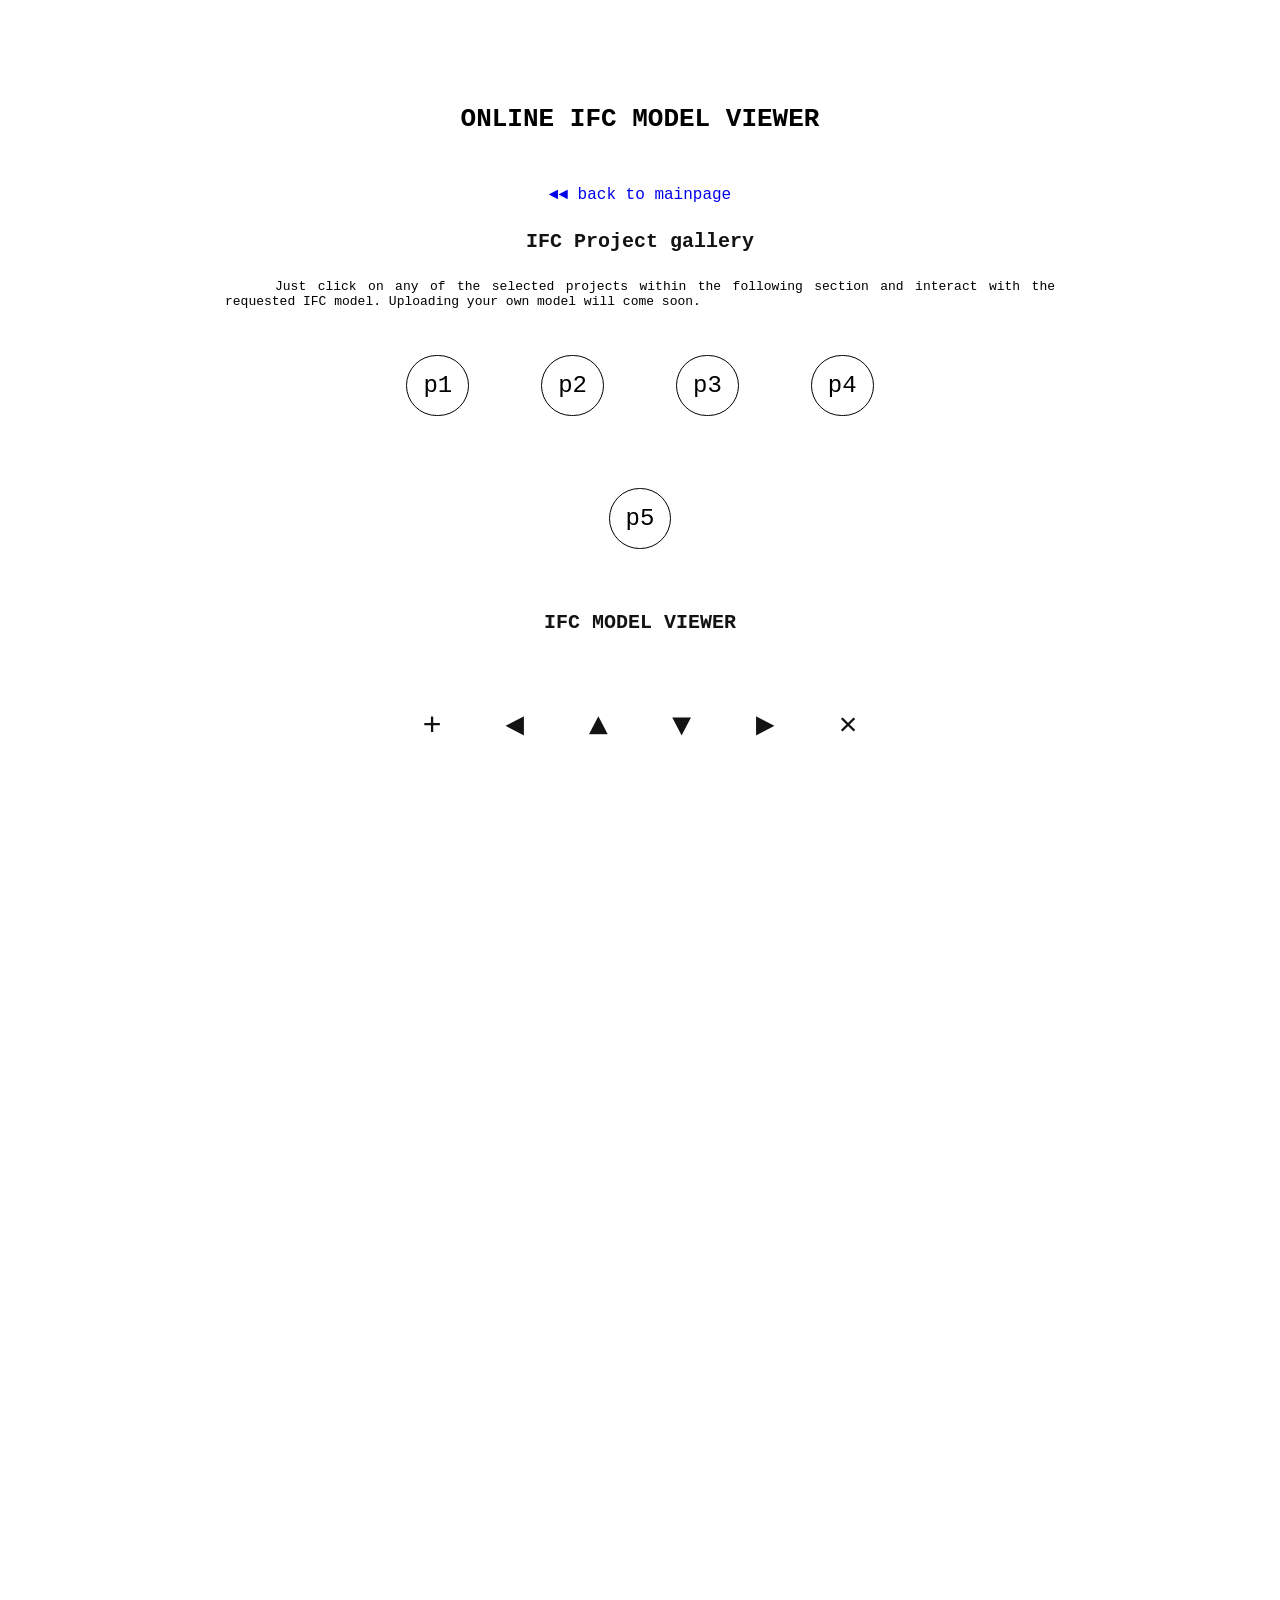
==== model-viewer.html @ ba5c2606 "Add main files" ====
<!DOCTYPE html>
<html lang="en">
  <head>
    <meta charset="UTF-8" />
    <meta http-equiv="X-UA-Compatible" content="IE=edge" />
    <meta name="viewport" content="width=device-width, initial-scale=1.0" />
    <title>IFC.js</title>
    <link rel="icon" type="image/x-icon" href="./static/favicon.ico" />
    <link rel="stylesheet" href="styles.css" />
    <link rel="preconnect" href="https://fonts.googleapis.com" />
    <link rel="preconnect" href="https://fonts.gstatic.com" crossorigin />
    <link
      href="https://fonts.googleapis.com/css2?family=Roboto:wght@100;300;400;700&display=swap"
      rel="stylesheet"
    />
  </head>
  <body>
    <header>
      <h1>ONLINE IFC MODEL VIEWER</h1>
    </header>
    <div class="backButton">
      <a href="./model-list.html" style="text-decoration:none" color= "none"> ◄◄ back to mainpage</a>
    </div>

    <div class="textContent">
      <h3 class="sub-header">IFC Project gallery</h3>
      <p>Just click on any of the selected projects within the following section and interact with the requested IFC model. Uploading your own model will come soon. </p>
    </div>

    <section id="projects-container" class="project-list">
      <div class="button">
        <a href="./model-viewer.html">
          <button>p1</button>
        </a>
      </div>
    </section>

    <h3 class="sub-header">IFC MODEL VIEWER</h3>
    <section class="toolbar">
        <a class="click" href="./model-viewer.html" style="text-decoration:none" color= "none">+</a>
        <a class="click" href="./model-viewer.html" style="text-decoration:none" color= "none">◄</a>
        <a class="click" href="./model-viewer.html" style="text-decoration:none" color= "none">▲</a>
        <a class="click" href="./model-viewer.html" style="text-decoration:none" color= "none">▼</a>
        <a class="click" href="./model-viewer.html" style="text-decoration:none" color= "none">►</a>
        <a class="click" href="./model-viewer.html" style="text-decoration:none" color= "none">×</a>
    </section>

  </div>
    <iframe
      id="model-iframe"
      src="https://ifcjs.github.io/ifcjs-crash-course/sample-apps/01/"
      frameborder="0">
    </iframe>
  </div>

    <script type="module" src="./model-viewer.js"></script>
    <script type="module" src="./model-list.js"></script>
  </body>
</html>
---- styles.css ----
* {
  margin: 10px;
  padding: 1rem;
  box-sizing: border-box;
  --myblack: rgb(19, 19, 19);
  --normal-shadow: 0px 0px 10px rgb(128, 128, 128);
}

li {
  font-family: monospace;
  display: flex;
  justify-content: space-around;
  padding: 0px;
  margin: 0px;
}

ul {
  font-family: monospace;
  margin-top: 0px;
  margin-bottom: 0px;
  padding-top: 0px;
  padding-bottom: 0px;
}

h1 {
  font-family: monospace;
  text-align: center;
}

h3 {
  font-family: monospace;
  font-size: 20px;
  text-align: center;
  color: var(--myblack);
}

p {
  text-align: justify;
  font-family: monospace;
  text-indent: 50px;
  padding-top: 0px;
  padding-bottom: 0px;
}

footer {
  font-family: monospace;
  font-size: 10px;
  text-align: center;
  color: var(--myblack);
  padding: 1px;
  margin: 0px;
}

a {
  padding: 0px;
  margin: 0px;
}

button {
  font-family: monospace;
  font-size: 24px;
  text-align: center;
  border: 1px solid;
  background-color: #fff;
  border-radius: 100px;
  cursor: pointer;
}

button:hover {
  color: white;
  border-color: var(--myblack);
  background-color: var(--myblack);
  transition-delay: 10ms;
  transition-timing-function: ease-in-out;
  box-shadow: var(--normal-shadow);
}

iframe {
	position: absolute;
  left:0;
  width:100%;
  height:100%;
  padding: 0px;
  margin: 0px;
}

.index {
  padding: 0px;
  margin:auto;
  width:75%;
}

.textContent {
  padding: 0px;
  margin:auto;
  width:75%;
}

.backButton {
  display: flex;
  justify-content: space-around;
  font-family: monospace;
  font-size: 16px;
  cursor: pointer;
  padding: 0px;
  margin:auto;
  width:75%;
  color: var(--myblack);
}

.backButton:hover {
  justify-content: space-around;
  font-family: monospace;
  font-size: 16px;
  font-weight: bold;
  color: var(--myblack);
  transition-delay: 10ms;
  transition-timing-function: ease-in-out;
}

.toolbar {
  display: flex;
  justify-content: center;
  flex-flow: row wrap;
  margin-right: 30vh;
  margin-left: 30vh;
}

.click {
  font-family: monospace;
  font-size: 32px;
  color: var(--myblack);
  text-align: center;
  cursor: pointer;
  padding: 16px;
  margin: 16px;
}

.click:hover {
  font-family: monospace;
  font-size: 32px;
  color: white;
  text-shadow: 1px 1px 1px var(--myblack),1px -1px 1px var(--myblack),-1px -1px 1px var(--myblack),-1px 1px 1px var(--myblack);
  transition-delay: 10ms;
  transition-timing-function: ease-in-out;

}

.project-list {
  display: flex;
  justify-content: center;
  flex-flow: row wrap;
  margin: 0px;
  padding: 0px;
  margin-right: 30vh;
  margin-left: 30vh;
}
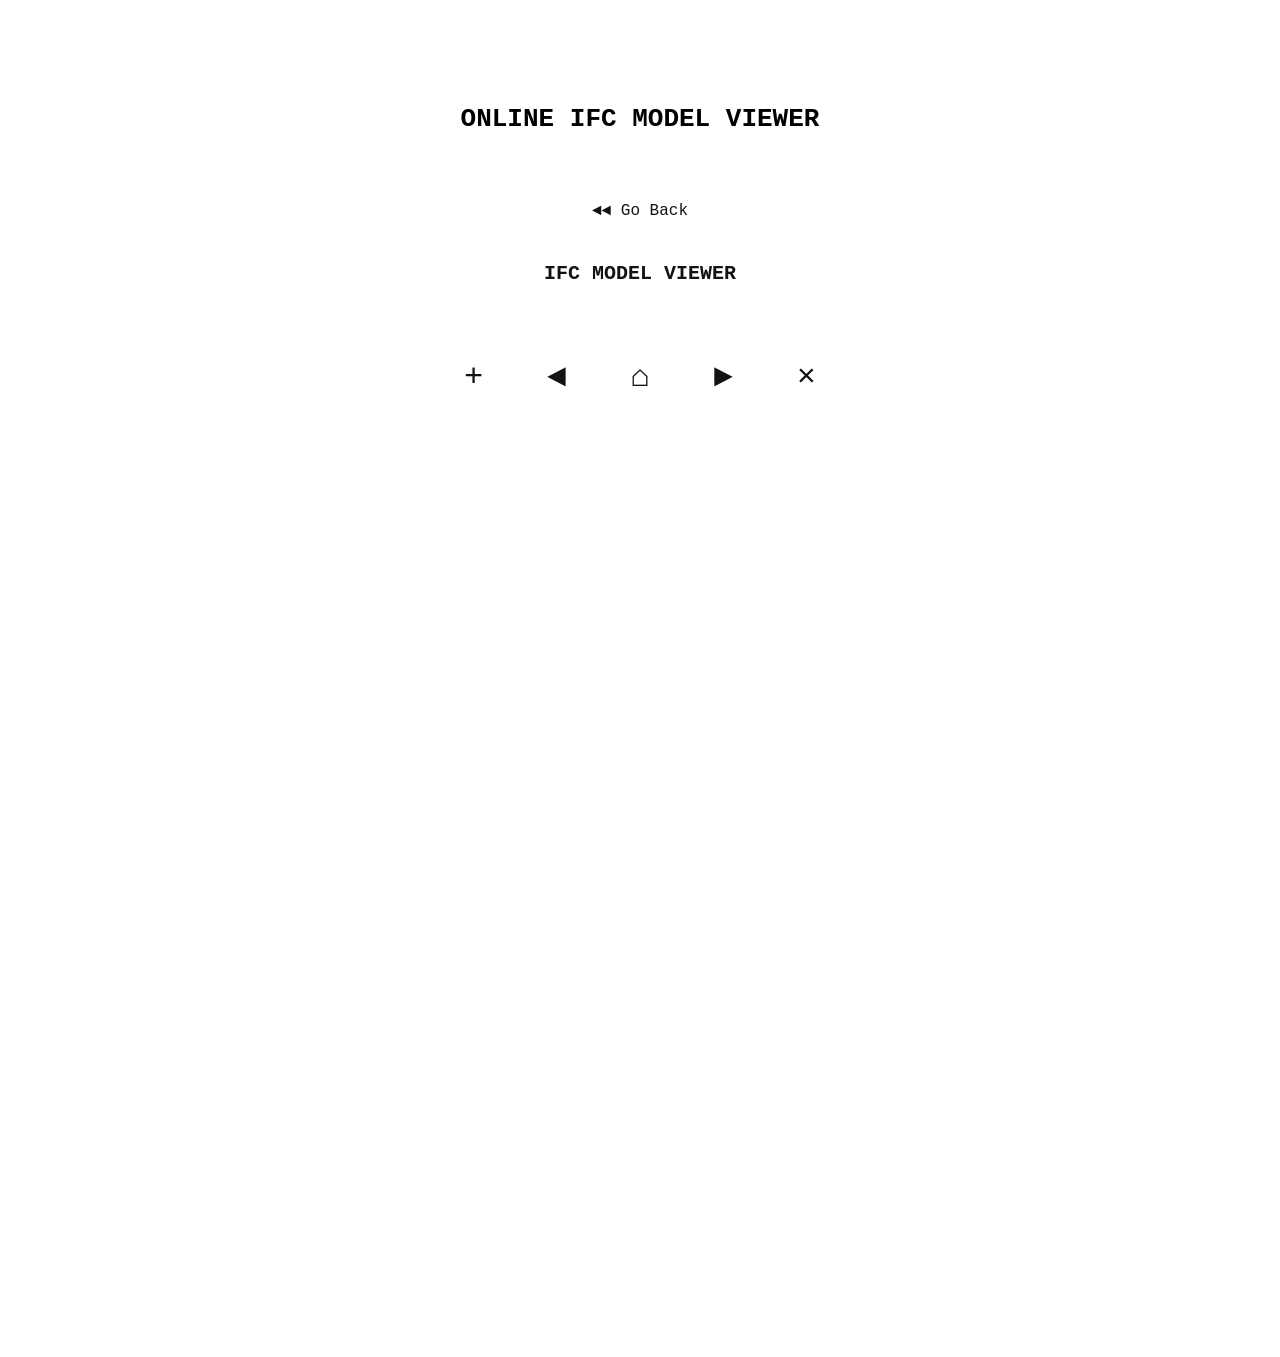
==== commit fbf7b7b8: "Add files via upload Update styles and content" ====
--- a/model-viewer.html
+++ b/model-viewer.html
@@ -1,59 +1,46 @@
-<!DOCTYPE html>
-<html lang="en">
-  <head>
-    <meta charset="UTF-8" />
-    <meta http-equiv="X-UA-Compatible" content="IE=edge" />
-    <meta name="viewport" content="width=device-width, initial-scale=1.0" />
-    <title>IFC.js</title>
-    <link rel="icon" type="image/x-icon" href="./static/favicon.ico" />
-    <link rel="stylesheet" href="styles.css" />
-    <link rel="preconnect" href="https://fonts.googleapis.com" />
-    <link rel="preconnect" href="https://fonts.gstatic.com" crossorigin />
-    <link
-      href="https://fonts.googleapis.com/css2?family=Roboto:wght@100;300;400;700&display=swap"
-      rel="stylesheet"
-    />
-  </head>
-  <body>
-    <header>
-      <h1>ONLINE IFC MODEL VIEWER</h1>
-    </header>
-    <div class="backButton">
-      <a href="./model-list.html" style="text-decoration:none" color= "none"> ◄◄ back to mainpage</a>
-    </div>
-
-    <div class="textContent">
-      <h3 class="sub-header">IFC Project gallery</h3>
-      <p>Just click on any of the selected projects within the following section and interact with the requested IFC model. Uploading your own model will come soon. </p>
-    </div>
-
-    <section id="projects-container" class="project-list">
-      <div class="button">
-        <a href="./model-viewer.html">
-          <button>p1</button>
-        </a>
-      </div>
-    </section>
-
-    <h3 class="sub-header">IFC MODEL VIEWER</h3>
-    <section class="toolbar">
-        <a class="click" href="./model-viewer.html" style="text-decoration:none" color= "none">+</a>
-        <a class="click" href="./model-viewer.html" style="text-decoration:none" color= "none">◄</a>
-        <a class="click" href="./model-viewer.html" style="text-decoration:none" color= "none">▲</a>
-        <a class="click" href="./model-viewer.html" style="text-decoration:none" color= "none">▼</a>
-        <a class="click" href="./model-viewer.html" style="text-decoration:none" color= "none">►</a>
-        <a class="click" href="./model-viewer.html" style="text-decoration:none" color= "none">×</a>
-    </section>
-
-  </div>
-    <iframe
-      id="model-iframe"
-      src="https://ifcjs.github.io/ifcjs-crash-course/sample-apps/01/"
-      frameborder="0">
-    </iframe>
-  </div>
-
-    <script type="module" src="./model-viewer.js"></script>
-    <script type="module" src="./model-list.js"></script>
-  </body>
-</html>
+<!DOCTYPE html>
+<html lang="en">
+  <head>
+    <meta charset="UTF-8" />
+    <meta http-equiv="X-UA-Compatible" content="IE=edge" />
+    <meta name="viewport" content="width=device-width, initial-scale=1.0" />
+    <title>IFC.js</title>
+    <link rel="icon" type="image/x-icon" href="./static/favicon.ico" />
+    <link rel="stylesheet" href="styles.css" />
+    <link rel="preconnect" href="https://fonts.googleapis.com" />
+    <link rel="preconnect" href="https://fonts.gstatic.com" crossorigin />
+    <link
+      href="https://fonts.googleapis.com/css2?family=Roboto:wght@100;300;400;700&display=swap"
+      rel="stylesheet"
+    />
+  </head>
+  <body>
+    <header>
+      <h1>ONLINE IFC MODEL VIEWER</h1>
+    </header>
+    <div>
+      <a class="backButton" href="./model-list.html" style="text-decoration:none" color= "none"> ◄◄ Go Back</a>
+    </div>
+
+    <h3 class="sub-header">IFC MODEL VIEWER</h3>
+
+    <section class="toolbar">  
+        <a class="click" href="./model-viewer.html" style="text-decoration:none" color= "none">+</a>
+        <a class="click" href="./model-viewer.html" style="text-decoration:none" color= "none">◄</a>
+        <a class="click" href="./model-viewer.html" style="text-decoration:none" color= "none">⌂</a>
+        <a class="click" href="./model-viewer.html" style="text-decoration:none" color= "none">►</a>
+        <a class="click" href="./model-viewer.html" style="text-decoration:none" color= "none">×</a>
+    </section>
+
+  </div>
+    <iframe
+      id="model-iframe"
+      src="https://ifcjs.github.io/ifcjs-crash-course/sample-apps/01/"
+      frameborder="0">
+    </iframe>
+  </div>
+
+    <script type="module" src="./model-viewer.js"></script>
+    <script type="module" src="./model-list.js"></script>
+  </body>
+</html>
--- a/styles.css
+++ b/styles.css
@@ -1,157 +1,150 @@
-* {
-  margin: 10px;
-  padding: 1rem;
-  box-sizing: border-box;
-  --myblack: rgb(19, 19, 19);
-  --normal-shadow: 0px 0px 10px rgb(128, 128, 128);
-}
-
-li {
-  font-family: monospace;
-  display: flex;
-  justify-content: space-around;
-  padding: 0px;
-  margin: 0px;
-}
-
-ul {
-  font-family: monospace;
-  margin-top: 0px;
-  margin-bottom: 0px;
-  padding-top: 0px;
-  padding-bottom: 0px;
-}
-
-h1 {
-  font-family: monospace;
-  text-align: center;
-}
-
-h3 {
-  font-family: monospace;
-  font-size: 20px;
-  text-align: center;
-  color: var(--myblack);
-}
-
-p {
-  text-align: justify;
-  font-family: monospace;
-  text-indent: 50px;
-  padding-top: 0px;
-  padding-bottom: 0px;
-}
-
-footer {
-  font-family: monospace;
-  font-size: 10px;
-  text-align: center;
-  color: var(--myblack);
-  padding: 1px;
-  margin: 0px;
-}
-
-a {
-  padding: 0px;
-  margin: 0px;
-}
-
-button {
-  font-family: monospace;
-  font-size: 24px;
-  text-align: center;
-  border: 1px solid;
-  background-color: #fff;
-  border-radius: 100px;
-  cursor: pointer;
-}
-
-button:hover {
-  color: white;
-  border-color: var(--myblack);
-  background-color: var(--myblack);
-  transition-delay: 10ms;
-  transition-timing-function: ease-in-out;
-  box-shadow: var(--normal-shadow);
-}
-
-iframe {
-	position: absolute;
-  left:0;
-  width:100%;
-  height:100%;
-  padding: 0px;
-  margin: 0px;
-}
-
-.index {
-  padding: 0px;
-  margin:auto;
-  width:75%;
-}
-
-.textContent {
-  padding: 0px;
-  margin:auto;
-  width:75%;
-}
-
-.backButton {
-  display: flex;
-  justify-content: space-around;
-  font-family: monospace;
-  font-size: 16px;
-  cursor: pointer;
-  padding: 0px;
-  margin:auto;
-  width:75%;
-  color: var(--myblack);
-}
-
-.backButton:hover {
-  justify-content: space-around;
-  font-family: monospace;
-  font-size: 16px;
-  font-weight: bold;
-  color: var(--myblack);
-  transition-delay: 10ms;
-  transition-timing-function: ease-in-out;
-}
-
-.toolbar {
-  display: flex;
-  justify-content: center;
-  flex-flow: row wrap;
-  margin-right: 30vh;
-  margin-left: 30vh;
-}
-
-.click {
-  font-family: monospace;
-  font-size: 32px;
-  color: var(--myblack);
-  text-align: center;
-  cursor: pointer;
-  padding: 16px;
-  margin: 16px;
-}
-
-.click:hover {
-  font-family: monospace;
-  font-size: 32px;
-  color: white;
-  text-shadow: 1px 1px 1px var(--myblack),1px -1px 1px var(--myblack),-1px -1px 1px var(--myblack),-1px 1px 1px var(--myblack);
-  transition-delay: 10ms;
-  transition-timing-function: ease-in-out;
-
-}
-
-.project-list {
-  display: flex;
-  justify-content: center;
-  flex-flow: row wrap;
-  margin: 0px;
-  padding: 0px;
-  margin-right: 30vh;
-  margin-left: 30vh;
-}
+* {
+  margin: 10px;
+  padding: 1rem;
+  box-sizing: border-box;
+  --myblack: rgb(19, 19, 19);
+  --normal-shadow: 0px 0px 10px rgb(128, 128, 128);
+}
+
+li {
+  font-family: monospace;
+  display: flex;
+  justify-content: space-around;
+  padding: 0px;
+  margin: 0px;
+}
+
+ul {
+  font-family: monospace;
+  margin-top: 0px;
+  margin-bottom: 0px;
+  padding-top: 0px;
+  padding-bottom: 0px;
+}
+
+h1 {
+  font-family: monospace;
+  text-align: center;
+}
+
+h3 {
+  font-family: monospace;
+  font-size: 20px;
+  text-align: center;
+  color: var(--myblack);
+}
+
+p {
+  text-align: justify;
+  font-family: monospace;
+  text-indent: 50px;
+  padding-top: 0px;
+  padding-bottom: 0px;
+}
+
+footer {
+  font-family: monospace;
+  font-size: 10px;
+  text-align: center;
+  color: var(--myblack);
+  padding: 1px;
+  margin: 0px;
+}
+
+a {
+  padding: 0px;
+  margin: 0px;
+}
+
+button {
+  font-family: monospace;
+  font-size: 24px;
+  text-align: center;
+  border: 1px solid;
+  background-color: #fff;
+  border-radius: 100px;
+  cursor: pointer;
+}
+
+button:hover {
+  color: white;
+  border-color: var(--myblack);
+  background-color: var(--myblack);
+  transition-delay: 10ms;
+  transition-timing-function: ease-in-out;
+  box-shadow: var(--normal-shadow);
+}
+
+iframe {
+	position: absolute;
+  left:0;
+  width:100%;
+  height:100%;
+  padding: 0px;
+  margin: 0px;
+}
+
+.index {
+  padding: 0px;
+  margin:auto;
+  width:75%;
+}
+
+.textContent {
+  padding: 0px;
+  margin:auto;
+  width:72%;
+}
+
+.backButton {
+  display: flex;
+  justify-content: center;
+  font-family: monospace;
+  color: var(--myblack);
+  font-size: 16px;
+  font-weight: normal;
+  cursor: pointer;
+  margin:auto;
+  width:40%;
+}
+
+.backButton:hover {
+  font-style: italic;
+  font-weight: bold;
+  transition-delay: 10ms;
+  transition-timing-function: ease-in-out;
+}
+
+.toolbar {
+  display: flex;
+  justify-content: center;
+  flex-wrap: wrap;
+}
+
+.click {
+  font-family: monospace;
+  font-size: 32px;
+  color: var(--myblack);
+  cursor: pointer;
+  padding: 16px;
+  margin: 16px;
+}
+
+.click:hover {
+  color: white;
+  font-weight: bold;
+  -webkit-text-stroke-width: 1px;
+  -webkit-text-stroke-color: black;
+  transition-delay: 10ms;
+  transition-timing-function: ease-in-out;
+}
+
+.project-list {
+  display: flex;
+  justify-content: center;
+  flex-flow: row wrap;
+  margin: 0px;
+  padding: 0px;
+  margin-right: 30vh;
+  margin-left: 30vh;
+}
